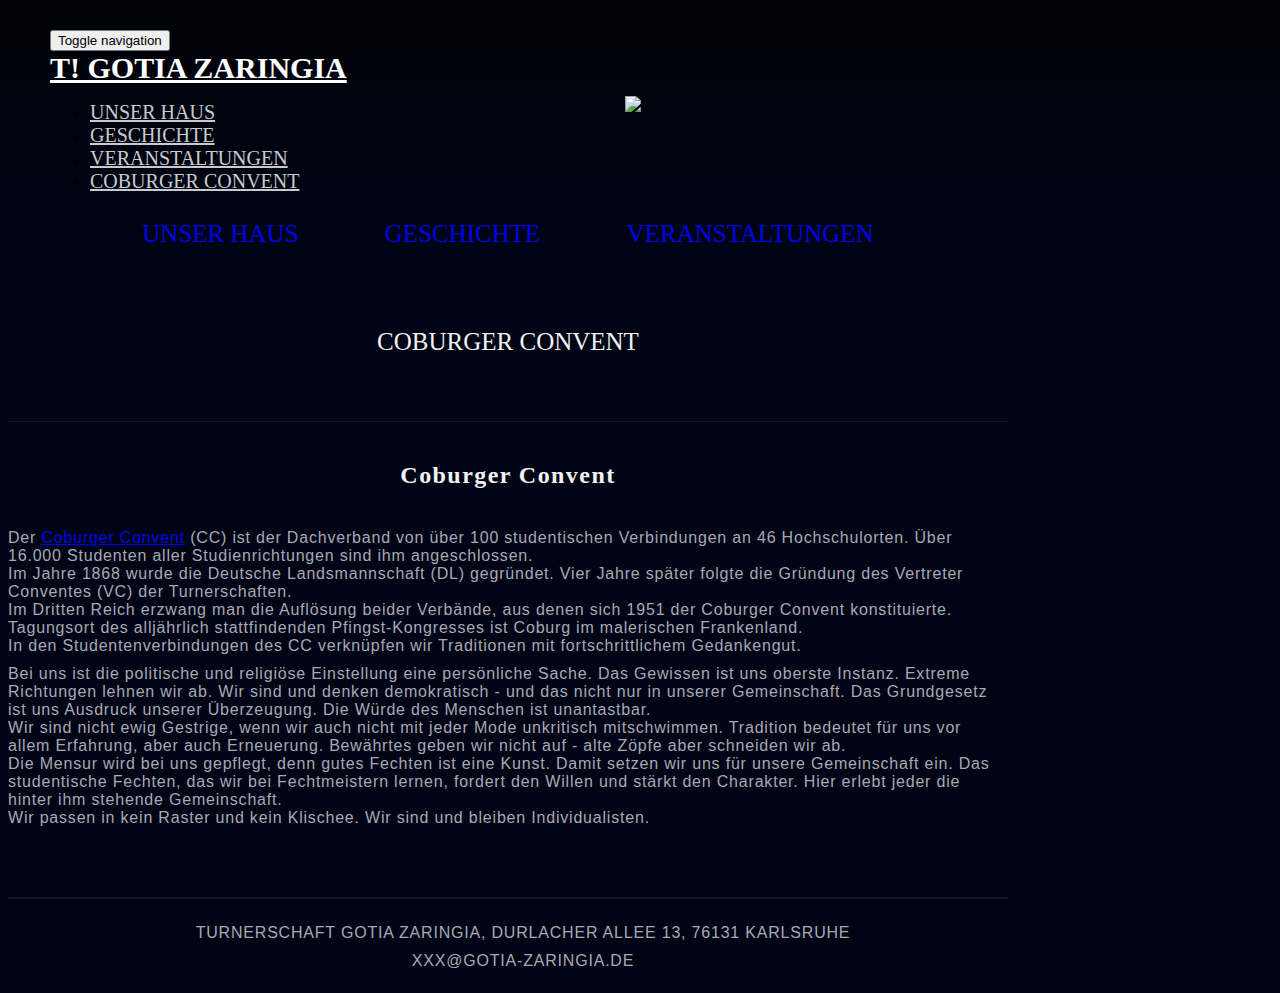
==== coburg.html @ 9d62f897 "first push after hibernation" ====
<!DOCTYPE html>
<html lang="de">
	<head>
		<meta charset="utf-8">
		<meta name="viewport" content="width=device-width, initial-scale=1">

		<title>Turnerschaft Gotia Zaringia</title>
		<link rel="icon" href="media/img/Zirkel.png">
		
		<!-- jQuery -->
		<script src="js/jquery/jquery-3.2.1.min.js"></script>
		<script src="https://ajax.googleapis.com/ajax/libs/jquery/1.11.1/jquery.min.js"></script>
		
		<!-- Bootstrap -->
		<link rel="stylesheet" href="css/bootstrap.min.css">
		<script src="js/bootstrap.min.js"></script>
		
		<!-- basic stylesheet -->
		<link rel="stylesheet" href="royalslider/royalslider.css">

		<!-- skin stylesheet (change it if you use another) -->
		<link rel="stylesheet" href="royalslider/skins/default/rs-default.css">

		<!-- custom css -->
		<link rel="stylesheet" href="css/basic.css">

		<!-- Main slider JS script file -->
		<!-- Create it with slider online build tool for better performance. -->
		<script src="royalslider/jquery.royalslider.min.js"></script>
		
		<!-- Photoswipe Core CSS file -->
		<link rel="stylesheet" href="css/photoswipe.css"> 

		<!-- Skin CSS file (styling of UI - buttons, caption, etc.)
			 In the folder of skin CSS file there are also:
			 - .png and .svg icons sprite, 
			 - preloader.gif (for browsers that do not support CSS animations) -->
		<link rel="stylesheet" href="css/default-skin/default-skin.css"> 

		<!-- Core JS file -->
		<script src="js/photoswipe.min.js"></script> 

		<!-- UI JS file -->
		<script src="js/photoswipe-ui-default.min.js"></script> 

	</head>
	
	<!--  -->
	<body>
		<!-- Header für die Navigationsleiste -->
		<header>
			<nav class="navbar navbar-default" role="navigation" data-fade-effect="true" data-move-offset="10" data-move-effect="bottom" data-speed="100">
				<div class="container-fluid">
					<!-- Brand and toggle get grouped for better mobile display -->
					<div class="navbar-header">
						<button type="button" class="navbar-toggle" data-toggle="collapse" data-target="#bs-example-navbar-collapse-1">
							<span class="sr-only">Toggle navigation</span>
							<span class="icon-bar"></span>
							<span class="icon-bar"></span>
							<span class="icon-bar"></span>
						</button>
						<div><a class="navbar-brand" href="index.html">T! GOTIA ZARINGIA</a></div>
					</div>

					<!-- Collect the nav links, forms, and other content for toggling -->
					<div class="collapse navbar-collapse" id="bs-example-navbar-collapse-1">

						<!-- center of navbar -->
						<a href="index.html">
						<img class="nav-wappen" src="media/img/Wappen.png">
						</a>
						<!-- right side of navbar -->
						<ul class="nav nav-justified pull-right">
							<li><a href="haus.html">UNSER HAUS</a></li>
							<li><a href="geschichte.html">GESCHICHTE</a></li>
							<li><a href="kalender.html">VERANSTALTUNGEN</a></li>
							<li><a href="coburg.html">COBURGER CONVENT</a></li>
						</ul>
					</div><!-- /.navbar-collapse -->
				</div><!-- /.container-fluid -->
			</nav> <!-- navbar -->
		</header>
		<!-- BEGIN INHALT -->
		<!-- Details -->
		<div class="container schedule" style="margin-top: 180px;">
			
			<div class="container schedule">
				<div class="row cover-nav">
					<ul>
						<li><a href="haus.html">UNSER HAUS</a></li>
						<li><a href="geschichte.html">GESCHICHTE</a></li>
						<li><a href="kalender.html">VERANSTALTUNGEN</a></li>
						<li><a style="color: #f2f2f2" href="coburg.html">COBURGER CONVENT</a></li>
					</ul>
				</div>
			</div>

			<div id="about" class="container about">
				<div class="row">
					<h2 class="featurette-heading">Coburger Convent</h2>
				</div>
				<div class="row featurette">
					<div class="col-md-12">
						<div class="row">
							<div class="col-md-8">
								<p class="lead"> Der <a href="http://www.coburger-convent.de">Coburger Convent</a> (CC) ist der Dachverband von über 100 studentischen Verbindungen an 46 Hochschulorten. Über 16.000 Studenten aller Studienrichtungen sind ihm angeschlossen.<br>

									Im Jahre 1868 wurde die Deutsche Landsmannschaft (DL) gegründet. Vier Jahre später folgte die Gründung des Vertreter Conventes (VC) der Turnerschaften.<br>

									Im Dritten Reich erzwang man die Auflösung beider Verbände, aus denen sich 1951 der Coburger Convent konstituierte. Tagungsort des alljährlich stattfindenden Pfingst-Kongresses ist Coburg im malerischen Frankenland.<br>

									In den Studentenverbindungen des CC verknüpfen wir Traditionen mit fortschrittlichem Gedankengut. <br>
								</p>
							</div>
							<div class="col-md-4">
								<img src="media/img/veste.jpg" style="max-width: 300px; display: block; margin: 0 auto;"alt=""/>
							</div>
						</div>
					
							<p class="lead">
								Bei uns ist die politische und religiöse Einstellung eine persönliche Sache. Das Gewissen ist uns oberste Instanz. Extreme Richtungen lehnen wir ab. Wir sind und denken demokratisch - und das nicht nur in unserer Gemeinschaft. Das Grundgesetz ist uns Ausdruck unserer Überzeugung. Die Würde des Menschen ist unantastbar.<br>

								Wir sind nicht ewig Gestrige, wenn wir auch nicht mit jeder Mode unkritisch mitschwimmen. Tradition bedeutet für uns vor allem Erfahrung, aber auch Erneuerung. Bewährtes geben wir nicht auf - alte Zöpfe aber schneiden wir ab.<br>

								Die Mensur wird bei uns gepflegt, denn gutes Fechten ist eine Kunst. Damit setzen wir uns für unsere Gemeinschaft ein. Das studentische Fechten, das wir bei Fechtmeistern lernen, fordert den Willen und stärkt den Charakter. Hier erlebt jeder die hinter ihm stehende Gemeinschaft.<br>

								Wir passen in kein Raster und kein Klischee. Wir sind und bleiben Individualisten.<br>
							</p>
					
					</div>

				</div>
				<img src="media/img/Pfingstkongress-2014.jpg" style="max-width: 950px; display: block; margin-left: auto; margin-right: auto; margin-top: 20px; auto;"alt=""/>
			</div><!-- end about container -->

		</div>
		<footer>		
			<div class="container">
				<div class="row">
					<div class="col-md-6 col-md-offset-3">
						<p class="lead">
							Turnerschaft Gotia Zaringia, Durlacher Allee 13, 76131 Karlsruhe
						</p>
						<p class="lead">
							xxx@Gotia-Zaringia.de
						</p>
					</div>
				</div>
			</div>
		</footer>
		<!-- Root element of PhotoSwipe. Must have class pswp. -->
		<div class="pswp" tabindex="-1" role="dialog" aria-hidden="true">

			<!-- Background of PhotoSwipe. 
				 It's a separate element as animating opacity is faster than rgba(). -->
			<div class="pswp__bg"></div>

			<!-- Slides wrapper with overflow:hidden. -->
			<div class="pswp__scroll-wrap">

				<!-- Container that holds slides. 
					PhotoSwipe keeps only 3 of them in the DOM to save memory.
					Don't modify these 3 pswp__item elements, data is added later on. -->
				<div class="pswp__container">
					<div class="pswp__item"></div>
					<div class="pswp__item"></div>
					<div class="pswp__item"></div>
				</div>

				<!-- Default (PhotoSwipeUI_Default) interface on top of sliding area. Can be changed. -->
				<div class="pswp__ui pswp__ui--hidden">

					<div class="pswp__top-bar">

						<!--  Controls are self-explanatory. Order can be changed. -->

						<div class="pswp__counter"></div>

						<button class="pswp__button pswp__button--close" title="Close (Esc)"></button>

						<button class="pswp__button pswp__button--share" title="Share"></button>

						<button class="pswp__button pswp__button--fs" title="Toggle fullscreen"></button>

						<button class="pswp__button pswp__button--zoom" title="Zoom in/out"></button>

						<!-- Preloader demo http://codepen.io/dimsemenov/pen/yyBWoR -->
						<!-- element will get class pswp__preloader--active when preloader is running -->
						<div class="pswp__preloader">
							<div class="pswp__preloader__icn">
							  <div class="pswp__preloader__cut">
								<div class="pswp__preloader__donut"></div>
							  </div>
							</div>
						</div>
					</div>

					<div class="pswp__share-modal pswp__share-modal--hidden pswp__single-tap">
						<div class="pswp__share-tooltip"></div> 
					</div>

					<button class="pswp__button pswp__button--arrow--left" title="Previous (arrow left)">
					</button>

					<button class="pswp__button pswp__button--arrow--right" title="Next (arrow right)">
					</button>

					<div class="pswp__caption">
						<div class="pswp__caption__center"></div>
					</div>

				</div>

			</div>

		</div>

	</body>
</html>
---- css/basic.css ----
@font-face {
  font-family: Neusa;
  src: url(fonts/Neusa-Light.otf);
  font-weight: 200;
}

@font-face {
  font-family: Neusa;
  src: url(fonts/Neusa-Regular.otf);
  font-weight: 400;
}

@font-face {
  font-family: Neusa;
  src: url(fonts/Neusa-Medium.otf);
  font-weight: 500;
}

@font-face {
  font-family: Neusa;
  src: url(fonts/Neusa-SemiBold.otf);
  font-weight: 600;
}

@font-face {
  font-family: Neusa;
  src: url(fonts/Neusa-Bold.otf);
  font-weight: 700;
}

@font-face {
  font-family: HelveticaLT;
  src: url(fonts/HelveticaNeueLTStd-Th.otf);
  font-weight: 200;
}

#map {
	text-align: center;
	height: 400px;
	width: 100%;
}

body {
  font-size: 16px;
  background-color: #000414;

}

.cover {
  text-align: center;
  color: #FFFFFF;
  position: absolute;
  top:50%;
  margin-right: -50%;
  transform: translateY(-50%) !important;
  -webkit-transform: translateY(-50%) !important;
  -moz-transform: translateY(-50%) !important;
}

h1 {
  font-family: Neusa;
  font-weight: 600;
  font-size: 55px;
  letter-spacing: .025em;
  padding-bottom: 5px;
  margin-top: 5px;
  text-shadow: 0px 0px 50px #000;
}

.cover-nav ul {
  font-family: Neusa;
  font-weight: 500;
  font-size: 25px;
  list-style-type: none;
  text-align: center;
  margin-left: 0;
  padding: 0;
}

.cover-nav li {
  padding: 40px 40px;
  display: inline-block;
}

.cover-nav li a {
  text-decoration: none;
}

.cover-nav li a:hover {
  border-bottom: solid 1px #FFFFFF;
}

nav {
  background: -moz-linear-gradient(top, rgba(0,0,0,0.65) 0%, rgba(0,0,0,0) 100%); /* FF3.6+ */
  background: -webkit-gradient(linear, left top, left bottom, color-stop(0%,rgba(0,0,0,0.65)), color-stop(100%,rgba(0,0,0,0))); /* Chrome,Safari4+ */
  background: -webkit-linear-gradient(top, rgba(0,0,0,0.65) 0%,rgba(0,0,0,0) 100%); /* Chrome10+,Safari5.1+ */
  background: -o-linear-gradient(top, rgba(0,0,0,0.65) 0%,rgba(0,0,0,0) 100%); /* Opera 11.10+ */
  background: -ms-linear-gradient(top, rgba(0,0,0,0.65) 0%,rgba(0,0,0,0) 100%); /* IE10+ */
  background: linear-gradient(to bottom, rgba(0,0,0,0.65) 0%,rgba(0,0,0,0) 100%); /* W3C */
  filter: progid:DXImageTransform.Microsoft.gradient( startColorstr='#a6000000', endColorstr='#00000000',GradientType=0 ); /* IE6-9 */
}

.navbar-default {
  background-color: transparent;
}

.navbar {
  position: absolute;
  top: 0;
  left: 0;
  min-width: 100%;
  min-height: 150px;
  padding: 30px 50px;
  border: none;
  z-index: 25;
}

.nav > li > a {
  font-family: Neusa;
  font-weight: 500;
  font-size: 20px;
  padding-top: 12px;
  padding-bottom: 12px;
}

ul.pull-left {
  width: 20%;
}

ul.pull-right {
  width: 30%;
}

.nav-justified>.active>a,
.nav-justified>.active>a:hover,
.nav-justified>.active>a:focus {
  color: #FFFFFF;
  background-color: transparent;
}

.nav > li > a:hover {
  background-color: transparent;
}

.nav-justified>li>a {
  color: #C8CBCC;
  white-space: nowrap;
}

.nav-justified>li>a:hover,
.nav-justified>li>a:focus {
  color: #FFFFFF;
}

.nav-wappen {
  width: 130px;
  position: absolute;
  left: 50%;
  margin-right: -50%;
  transform: translateX(-50%);
  -webkit-transform: translateX(-50%);
  -moz-transform: translateX(-50%);
  margin-top: -5px;
}

@media (max-width: 1200px) {
  .nav-wappen {
    display: none;
  }

  .nav-justified li {
    display: block;
  }
}

.navbar-default .navbar-brand {
  font-family: Neusa;
  font-weight: 600;
  font-size: 30px;
  color: #FFFFFF;
}


.work {
  text-align: center;
  color: #FFFFFF;
  position: absolute;
  top:85%;
  left: 50%;
  margin-right: -50%;
  transform: translateY(-85%) !important;
  -webkit-transform: translateY(-85%) !important;
  -moz-transform: translateY(-85%) !important;
}

.work p {
  font-size: 16px;
  padding-top: 0px;
}

.cover h2 {
  font-family: Neusa;
  font-weight: 200;
  font-size: 20px;
  margin-bottom: 5px;
  margin-top: 0;
}

p {
  font-family: HelveticaLT, sans-serif;
  font-weight: 200;
  font-size: 20px;
  padding-top: 50px;
  letter-spacing: 0.025em;
  text-shadow: 0px 0px 20px #000;
}


#coverSlide {
  width: 100%;
  z-index: 5;
  overflow:hidden;
  height: 800px;
  height: 100vh;
  border-bottom: 1px solid #FFFFFF;
}

#coverSlide .rsContent {

  height: 100vh;
  width: 100%;

}

#rushSlide {
  width: 100%;
  z-index: 5;
  overflow:hidden;
  height: 800px;
  height: 100vh;
  border-bottom: 1px solid #FFFFFF;
}

#rushSlide .rsContent {

  height: 100vh;
  width: 100%;

}

.container {
  width: 100%;
}

#coverSlide .rsOverflow {
  width: 100% !important;
}

#rushSlide .rsOverflow {
  width: 100% !important;
}

.rushImg {
  position: absolute;
  min-width: 100%;
  min-height: 100%;
  top: 50%;
  left: 50%;
  -webkit-transform: translate(-50%, -50%);
  z-index: 4;
}
.coloredBlock {
  padding: 12px;
  background: rgba(255,0,0,0.6);
  color: #FFF;
   width: 200px;
   left: 20%;
   top: 5%;
}
.infoBlock {
  display: block;
  width: 100%;
  margin-left: auto;
  margin-right: auto;
  padding-bottom: 0;
  overflow: hidden;
  padding: 20px;
}
.infoBlockLeftBlack {
  left: auto;
  right: auto;
}
.infoBlock h4 {
  font-size: 20px;
  line-height: 1.2;
  margin: 0;
  padding-bottom: 3px;
}

.infoBlock a {
  color: #FFF;
  text-decoration: underline;
}
.photosBy {
  position: absolute;
  line-height: 24px;
  font-size: 12px;
  background: #FFF;
  color: #000;
  padding: 0px 10px;
  position: absolute;
  left: 12px;
  bottom: 12px;
  top: auto;
  border-radius: 2px;
  z-index: 25; 
} 
.photosBy a {
  color: #000;
}

table {
  color: #a7aab5;
  font-family: HelveticaLT;
  font-weight: 200;
}


.table img {
  width: 100px;
  height:100px;
}

/*.table td {
  vertical-align: middle;
}*/

.upperCase {
  text-transform: uppercase;
}

.table > thead > tr:first-child > td {
    
}

.table > thead > tr > th,
.table > tbody > tr > th,
.table > tfoot > tr > th,
.table > thead > tr > td,
.table > tbody > tr > td,
.table > tfoot > tr > td {
  padding: 12px;
  line-height: 1.42857143;
  vertical-align: middle;
  border-top: 1px solid #10162d;
}
.table > thead > tr > th {
  vertical-align: bottom;
  border-bottom: 2px solid #10162d;
}

.table-hover > tbody > tr:hover > td,
.table-hover > tbody > tr:hover > th {
  background-color: #10162d;
}

.marketing {
  background-color: #000414;
}

.schedule h2 {
  font-family: Neusa;
  font-weight: 600;
  color: #f2f2f2;
  text-align: center;
  margin-top: 40px;
  margin-bottom: 30px;
  letter-spacing: 0.06em;
}

p.lead {
  font-size: 100%;
  text-shadow: none !important;
  color: #a7aab5;
  padding: 0;
  padding-top: 10px;
  margin: 0;
  letter-spacing: 0.05em;
}

p.centered {
  text-align: center;
}

p.justified{
  text-align: justify;
}	

.schedule, #about, #nme {
  border-bottom: solid 1px #10162d;
}

video {
    position: absolute;
    min-width: 100%;
    min-height: 100%;
    top: 50%;
    left: 50%;
    transform: translate(-50%, -50%);        
    -webkit-transform: translate(-50%, -50%); 
    -webkit-transform-style: preserve-3d;
    z-index: 4;
}

.bg img {
  visibility: hidden;
}

#about, #nme {
  padding-bottom: 50px;
}

#rushschedule, #summerhousing {
  padding-top: 20px;
  padding-bottom: 20px;
}


span.bold {
  font-family: Helvetica;
  font-weight: 600;
}

footer {
  padding: 15px;
  text-align: center;
  background: #000414;
  color: #10162d;
  text-transform: uppercase;
}

@media (max-width: 768px) {
  .table > thead > tr > th,
.table > tbody > tr > th,
.table > tfoot > tr > th,
.table > thead > tr > td,
.table > tbody > tr > td,
.table > tfoot > tr > td {
  padding: 6px;
}
  .navbar {
    padding: 20px 20px !important;
  }


  #coverSlide {
    height: 1136px;
  }

  #rushSlide {
    height: 1136px;
  }
}

@media (max-width: 1024px) {
  video {
    display: none;
  }

  .bg img {
    visibility: visible;
  }
}


@media (max-width: 480px) {
  table {
    font-size: 12px;
  }


  #coverSlide {
    height: 520px;
  }

  #rushSlide {
    height: 520px;
  }

  h1 {
    font-size: 18px;
  }

  .work p {
    font-size: 14px;
  }

  .cover h2 {
    font-size: 18px;
  }

  p {
    font-size: 10px;
  }

  .cover-nav li {
  padding: 40px 10px;
  display: inline-block;
  }

  .cover {
    top: 275px;
margin: auto;
}

.work {
  top: 450px;
margin: auto;
}
}




/*Bios
.FixedHeightContainer
{
  /*float:left;*/
  align: center;
  height: 630px;
  width:100%; 
  padding:10px; 
  background:#333;
}

.Unit-Profile{
  padding: 50px 0;
}

.Content
{
  height:570px;
  overflow:auto;
  background:black; /*#252525;*/
  
}

/*.row .Empty {
  height:50px 
}*/

.Written-Bio{
  color: #B7B6B6;
  font-size: medium;
  background-color: #272727;
  padding: 15px;
 /* height: 150px;*/
  /*overflow:auto;*/
}

h3 .Name .NOmargin{
  padding: 0px; 
  margin-top: 0px;
  margin-bottom: 0px;
}
h3 span { 
   position: absolute; 
   top: 55%; 
   left: 0; 
   width: 100%; 
   color: white; 
   font: bold 24px/45px Helvetica, Sans-Serif; 
   letter-spacing: -1px;  
   background: rgb(0, 0, 0); /* fallback color */
   background: rgba(0, 0, 0, 0.7);
   padding: 0px 0px 0px 15px; 
  margin: 0px;
}

.nopadding{
  margin: 0 !important;
  padding: 0 !important;
}


.bio_overlay {
background-color: rgba(0, 0, 0, 0.5);
color: #333;
position: absolute;
width: 100%;
z-index: 400;

top: 0px;
display:none; }

#bio_info_overlay {
background-color: rgba(0, 0, 0, 0.7);
color: #D0CECE;
position: absolute;
width: 100%;


z-index: 500;
bottom: 0;
right: 0px;
float: right;
text-align: left;
padding-left: 2ex;
padding-right: 2ex;

}

#name_overlay {
  background-color: rgba(0, 0, 0, 0.5);
  color: white;
  position: absolute;
  top: 13%;
  left: 0;
  text-align: left;
  font-size: 3ex;
  font-family: Helveltica;
  padding-right: 3ex;
  padding-left: 8ex;
}



.close {
  position: absolute;
  z-index: 1000;
  font-size: 8ex;
  right: 0px;
  top:0px;
  padding: 1ex;
 
  background-color: white;  
}

.pannel{
  opacity: .88;
}

.pannel:hover{
  opacity: 1;
}

#class_select {
  /*padding: 10px;*/
  margin-bottom: 10px;
  width: 100%;
}

.btn{
  width: 33%;
  background-color: #333333;
  color: #B7B4B4;
}

.slideImg {
  width: 100%;
  height: 100%;
  max-width: none;
}

.pageContent {
  padding-top: 150px;
}

.pageContent h2 {
  color: #f2f2f2;
}

.pageContent h3 {
  color: #f2f2f2;
}

.textCenter {
  text-align: center;
}

.application {
  
  text-align: center;
}

img.center {
    display: block;
    margin: 0 auto;
}

.gallery {
   display: block;
   margin: 0 auto;
   margin-top:20px; /*to have the space above the image*/
   margin-bottom:20px; /*to have the space under the image*/
}

.container {
    max-width: 1000px;
    height: auto;
}

/* resize images */
.gallery .container img {
    max-width: 80%;
    height: auto;
    max-width: 100%;
}

.tab-content>.active {
 display:block;
 color: #a7aab5;
}

.nav-tabs {
text-align:center;
}

.profilbild {
	display: block;
	max-width: 70%;
	margin-top: 20px;
	margin-left: auto;
    margin-right: auto;
}
/* Anzeige der Baupläne*/
.og {
	display: block;
	height: 600px;
	width: 350px;
	margin-left: auto;
    margin-right: auto;
}
#og1 {
	height: 600px;
	width: 350px;
	background: url('/media/img/OG1.png') top left no-repeat;
}
#og2 {
	height: 600px;
	width: 350px;
	background: url('/media/img/OG2.png') top left no-repeat;
}
#og3 {
	height: 600px;
	width: 350px;
	background: url('/media/img/OG3.png') top left no-repeat;
}
---- css/photoswipe.css ----
/*! PhotoSwipe main CSS by Dmitry Semenov | photoswipe.com | MIT license */
/*
	Styles for basic PhotoSwipe functionality (sliding area, open/close transitions)
*/
/* pswp = photoswipe */
.pswp {
  display: none;
  position: absolute;
  width: 100%;
  height: 100%;
  left: 0;
  top: 0;
  overflow: hidden;
  -ms-touch-action: none;
  touch-action: none;
  z-index: 1500;
  -webkit-text-size-adjust: 100%;
  /* create separate layer, to avoid paint on window.onscroll in webkit/blink */
  -webkit-backface-visibility: hidden;
  outline: none; }
  .pswp * {
    -webkit-box-sizing: border-box;
            box-sizing: border-box; }
  .pswp img {
    max-width: none; }

/* style is added when JS option showHideOpacity is set to true */
.pswp--animate_opacity {
  /* 0.001, because opacity:0 doesn't trigger Paint action, which causes lag at start of transition */
  opacity: 0.001;
  will-change: opacity;
  /* for open/close transition */
  -webkit-transition: opacity 333ms cubic-bezier(0.4, 0, 0.22, 1);
          transition: opacity 333ms cubic-bezier(0.4, 0, 0.22, 1); }

.pswp--open {
  display: block; }

.pswp--zoom-allowed .pswp__img {
  /* autoprefixer: off */
  cursor: -webkit-zoom-in;
  cursor: -moz-zoom-in;
  cursor: zoom-in; }

.pswp--zoomed-in .pswp__img {
  /* autoprefixer: off */
  cursor: -webkit-grab;
  cursor: -moz-grab;
  cursor: grab; }

.pswp--dragging .pswp__img {
  /* autoprefixer: off */
  cursor: -webkit-grabbing;
  cursor: -moz-grabbing;
  cursor: grabbing; }

/*
	Background is added as a separate element.
	As animating opacity is much faster than animating rgba() background-color.
*/
.pswp__bg {
  position: absolute;
  left: 0;
  top: 0;
  width: 100%;
  height: 100%;
  background: #000;
  opacity: 0;
  -webkit-transform: translateZ(0);
          transform: translateZ(0);
  -webkit-backface-visibility: hidden;
  will-change: opacity; }

.pswp__scroll-wrap {
  position: absolute;
  left: 0;
  top: 0;
  width: 100%;
  height: 100%;
  overflow: hidden; }

.pswp__container,
.pswp__zoom-wrap {
  -ms-touch-action: none;
  touch-action: none;
  position: absolute;
  left: 0;
  right: 0;
  top: 0;
  bottom: 0; }

/* Prevent selection and tap highlights */
.pswp__container,
.pswp__img {
  -webkit-user-select: none;
  -moz-user-select: none;
  -ms-user-select: none;
      user-select: none;
  -webkit-tap-highlight-color: transparent;
  -webkit-touch-callout: none; }

.pswp__zoom-wrap {
  position: absolute;
  width: 100%;
  -webkit-transform-origin: left top;
  -ms-transform-origin: left top;
  transform-origin: left top;
  /* for open/close transition */
  -webkit-transition: -webkit-transform 333ms cubic-bezier(0.4, 0, 0.22, 1);
          transition: transform 333ms cubic-bezier(0.4, 0, 0.22, 1); }

.pswp__bg {
  will-change: opacity;
  /* for open/close transition */
  -webkit-transition: opacity 333ms cubic-bezier(0.4, 0, 0.22, 1);
          transition: opacity 333ms cubic-bezier(0.4, 0, 0.22, 1); }

.pswp--animated-in .pswp__bg,
.pswp--animated-in .pswp__zoom-wrap {
  -webkit-transition: none;
  transition: none; }

.pswp__container,
.pswp__zoom-wrap {
  -webkit-backface-visibility: hidden; }

.pswp__item {
  position: absolute;
  left: 0;
  right: 0;
  top: 0;
  bottom: 0;
  overflow: hidden; }

.pswp__img {
  position: absolute;
  width: auto;
  height: auto;
  top: 0;
  left: 0; }

/*
	stretched thumbnail or div placeholder element (see below)
	style is added to avoid flickering in webkit/blink when layers overlap
*/
.pswp__img--placeholder {
  -webkit-backface-visibility: hidden; }

/*
	div element that matches size of large image
	large image loads on top of it
*/
.pswp__img--placeholder--blank {
  background: #222; }

.pswp--ie .pswp__img {
  width: 100% !important;
  height: auto !important;
  left: 0;
  top: 0; }

/*
	Error message appears when image is not loaded
	(JS option errorMsg controls markup)
*/
.pswp__error-msg {
  position: absolute;
  left: 0;
  top: 50%;
  width: 100%;
  text-align: center;
  font-size: 14px;
  line-height: 16px;
  margin-top: -8px;
  color: #CCC; }

.pswp__error-msg a {
  color: #CCC;
  text-decoration: underline; }
---- css/default-skin/default-skin.css ----
/*! PhotoSwipe Default UI CSS by Dmitry Semenov | photoswipe.com | MIT license */
/*

	Contents:

	1. Buttons
	2. Share modal and links
	3. Index indicator ("1 of X" counter)
	4. Caption
	5. Loading indicator
	6. Additional styles (root element, top bar, idle state, hidden state, etc.)

*/
/*
	
	1. Buttons

 */
/* <button> css reset */
.pswp__button {
  width: 44px;
  height: 44px;
  position: relative;
  background: none;
  cursor: pointer;
  overflow: visible;
  -webkit-appearance: none;
  display: block;
  border: 0;
  padding: 0;
  margin: 0;
  float: right;
  opacity: 0.75;
  -webkit-transition: opacity 0.2s;
          transition: opacity 0.2s;
  -webkit-box-shadow: none;
          box-shadow: none; }
  .pswp__button:focus, .pswp__button:hover {
    opacity: 1; }
  .pswp__button:active {
    outline: none;
    opacity: 0.9; }
  .pswp__button::-moz-focus-inner {
    padding: 0;
    border: 0; }

/* pswp__ui--over-close class it added when mouse is over element that should close gallery */
.pswp__ui--over-close .pswp__button--close {
  opacity: 1; }

.pswp__button,
.pswp__button--arrow--left:before,
.pswp__button--arrow--right:before {
  background: url(default-skin.png) 0 0 no-repeat;
  background-size: 264px 88px;
  width: 44px;
  height: 44px; }

@media (-webkit-min-device-pixel-ratio: 1.1), (-webkit-min-device-pixel-ratio: 1.09375), (min-resolution: 105dpi), (min-resolution: 1.1dppx) {
  /* Serve SVG sprite if browser supports SVG and resolution is more than 105dpi */
  .pswp--svg .pswp__button,
  .pswp--svg .pswp__button--arrow--left:before,
  .pswp--svg .pswp__button--arrow--right:before {
    background-image: url(default-skin.svg); }
  .pswp--svg .pswp__button--arrow--left,
  .pswp--svg .pswp__button--arrow--right {
    background: none; } }

.pswp__button--close {
  background-position: 0 -44px; }

.pswp__button--share {
  background-position: -44px -44px; }

.pswp__button--fs {
  display: none; }

.pswp--supports-fs .pswp__button--fs {
  display: block; }

.pswp--fs .pswp__button--fs {
  background-position: -44px 0; }

.pswp__button--zoom {
  display: none;
  background-position: -88px 0; }

.pswp--zoom-allowed .pswp__button--zoom {
  display: block; }

.pswp--zoomed-in .pswp__button--zoom {
  background-position: -132px 0; }

/* no arrows on touch screens */
.pswp--touch .pswp__button--arrow--left,
.pswp--touch .pswp__button--arrow--right {
  visibility: hidden; }

/*
	Arrow buttons hit area
	(icon is added to :before pseudo-element)
*/
.pswp__button--arrow--left,
.pswp__button--arrow--right {
  background: none;
  top: 50%;
  margin-top: -50px;
  width: 70px;
  height: 100px;
  position: absolute; }

.pswp__button--arrow--left {
  left: 0; }

.pswp__button--arrow--right {
  right: 0; }

.pswp__button--arrow--left:before,
.pswp__button--arrow--right:before {
  content: '';
  top: 35px;
  background-color: rgba(0, 0, 0, 0.3);
  height: 30px;
  width: 32px;
  position: absolute; }

.pswp__button--arrow--left:before {
  left: 6px;
  background-position: -138px -44px; }

.pswp__button--arrow--right:before {
  right: 6px;
  background-position: -94px -44px; }

/*

	2. Share modal/popup and links

 */
.pswp__counter,
.pswp__share-modal {
  -webkit-user-select: none;
  -moz-user-select: none;
  -ms-user-select: none;
      user-select: none; }

.pswp__share-modal {
  display: block;
  background: rgba(0, 0, 0, 0.5);
  width: 100%;
  height: 100%;
  top: 0;
  left: 0;
  padding: 10px;
  position: absolute;
  z-index: 1600;
  opacity: 0;
  -webkit-transition: opacity 0.25s ease-out;
          transition: opacity 0.25s ease-out;
  -webkit-backface-visibility: hidden;
  will-change: opacity; }

.pswp__share-modal--hidden {
  display: none; }

.pswp__share-tooltip {
  z-index: 1620;
  position: absolute;
  background: #FFF;
  top: 56px;
  border-radius: 2px;
  display: block;
  width: auto;
  right: 44px;
  -webkit-box-shadow: 0 2px 5px rgba(0, 0, 0, 0.25);
          box-shadow: 0 2px 5px rgba(0, 0, 0, 0.25);
  -webkit-transform: translateY(6px);
      -ms-transform: translateY(6px);
          transform: translateY(6px);
  -webkit-transition: -webkit-transform 0.25s;
          transition: transform 0.25s;
  -webkit-backface-visibility: hidden;
  will-change: transform; }
  .pswp__share-tooltip a {
    display: block;
    padding: 8px 12px;
    color: #000;
    text-decoration: none;
    font-size: 14px;
    line-height: 18px; }
    .pswp__share-tooltip a:hover {
      text-decoration: none;
      color: #000; }
    .pswp__share-tooltip a:first-child {
      /* round corners on the first/last list item */
      border-radius: 2px 2px 0 0; }
    .pswp__share-tooltip a:last-child {
      border-radius: 0 0 2px 2px; }

.pswp__share-modal--fade-in {
  opacity: 1; }
  .pswp__share-modal--fade-in .pswp__share-tooltip {
    -webkit-transform: translateY(0);
        -ms-transform: translateY(0);
            transform: translateY(0); }

/* increase size of share links on touch devices */
.pswp--touch .pswp__share-tooltip a {
  padding: 16px 12px; }

a.pswp__share--facebook:before {
  content: '';
  display: block;
  width: 0;
  height: 0;
  position: absolute;
  top: -12px;
  right: 15px;
  border: 6px solid transparent;
  border-bottom-color: #FFF;
  -webkit-pointer-events: none;
  -moz-pointer-events: none;
  pointer-events: none; }

a.pswp__share--facebook:hover {
  background: #3E5C9A;
  color: #FFF; }
  a.pswp__share--facebook:hover:before {
    border-bottom-color: #3E5C9A; }

a.pswp__share--twitter:hover {
  background: #55ACEE;
  color: #FFF; }

a.pswp__share--pinterest:hover {
  background: #CCC;
  color: #CE272D; }

a.pswp__share--download:hover {
  background: #DDD; }

/*

	3. Index indicator ("1 of X" counter)

 */
.pswp__counter {
  position: absolute;
  left: 0;
  top: 0;
  height: 44px;
  font-size: 13px;
  line-height: 44px;
  color: #FFF;
  opacity: 0.75;
  padding: 0 10px; }

/*
	
	4. Caption

 */
.pswp__caption {
  position: absolute;
  left: 0;
  bottom: 0;
  width: 100%;
  min-height: 44px; }
  .pswp__caption small {
    font-size: 11px;
    color: #BBB; }

.pswp__caption__center {
  text-align: left;
  max-width: 420px;
  margin: 0 auto;
  font-size: 13px;
  padding: 10px;
  line-height: 20px;
  color: #CCC; }

.pswp__caption--empty {
  display: none; }

/* Fake caption element, used to calculate height of next/prev image */
.pswp__caption--fake {
  visibility: hidden; }

/*

	5. Loading indicator (preloader)

	You can play with it here - http://codepen.io/dimsemenov/pen/yyBWoR

 */
.pswp__preloader {
  width: 44px;
  height: 44px;
  position: absolute;
  top: 0;
  left: 50%;
  margin-left: -22px;
  opacity: 0;
  -webkit-transition: opacity 0.25s ease-out;
          transition: opacity 0.25s ease-out;
  will-change: opacity;
  direction: ltr; }

.pswp__preloader__icn {
  width: 20px;
  height: 20px;
  margin: 12px; }

.pswp__preloader--active {
  opacity: 1; }
  .pswp__preloader--active .pswp__preloader__icn {
    /* We use .gif in browsers that don't support CSS animation */
    background: url(preloader.gif) 0 0 no-repeat; }

.pswp--css_animation .pswp__preloader--active {
  opacity: 1; }
  .pswp--css_animation .pswp__preloader--active .pswp__preloader__icn {
    -webkit-animation: clockwise 500ms linear infinite;
            animation: clockwise 500ms linear infinite; }
  .pswp--css_animation .pswp__preloader--active .pswp__preloader__donut {
    -webkit-animation: donut-rotate 1000ms cubic-bezier(0.4, 0, 0.22, 1) infinite;
            animation: donut-rotate 1000ms cubic-bezier(0.4, 0, 0.22, 1) infinite; }

.pswp--css_animation .pswp__preloader__icn {
  background: none;
  opacity: 0.75;
  width: 14px;
  height: 14px;
  position: absolute;
  left: 15px;
  top: 15px;
  margin: 0; }

.pswp--css_animation .pswp__preloader__cut {
  /* 
			The idea of animating inner circle is based on Polymer ("material") loading indicator 
			 by Keanu Lee https://blog.keanulee.com/2014/10/20/the-tale-of-three-spinners.html
		*/
  position: relative;
  width: 7px;
  height: 14px;
  overflow: hidden; }

.pswp--css_animation .pswp__preloader__donut {
  -webkit-box-sizing: border-box;
          box-sizing: border-box;
  width: 14px;
  height: 14px;
  border: 2px solid #FFF;
  border-radius: 50%;
  border-left-color: transparent;
  border-bottom-color: transparent;
  position: absolute;
  top: 0;
  left: 0;
  background: none;
  margin: 0; }

@media screen and (max-width: 1024px) {
  .pswp__preloader {
    position: relative;
    left: auto;
    top: auto;
    margin: 0;
    float: right; } }

@-webkit-keyframes clockwise {
  0% {
    -webkit-transform: rotate(0deg);
            transform: rotate(0deg); }
  100% {
    -webkit-transform: rotate(360deg);
            transform: rotate(360deg); } }

@keyframes clockwise {
  0% {
    -webkit-transform: rotate(0deg);
            transform: rotate(0deg); }
  100% {
    -webkit-transform: rotate(360deg);
            transform: rotate(360deg); } }

@-webkit-keyframes donut-rotate {
  0% {
    -webkit-transform: rotate(0);
            transform: rotate(0); }
  50% {
    -webkit-transform: rotate(-140deg);
            transform: rotate(-140deg); }
  100% {
    -webkit-transform: rotate(0);
            transform: rotate(0); } }

@keyframes donut-rotate {
  0% {
    -webkit-transform: rotate(0);
            transform: rotate(0); }
  50% {
    -webkit-transform: rotate(-140deg);
            transform: rotate(-140deg); }
  100% {
    -webkit-transform: rotate(0);
            transform: rotate(0); } }

/*
	
	6. Additional styles

 */
/* root element of UI */
.pswp__ui {
  -webkit-font-smoothing: auto;
  visibility: visible;
  opacity: 1;
  z-index: 1550; }

/* top black bar with buttons and "1 of X" indicator */
.pswp__top-bar {
  position: absolute;
  left: 0;
  top: 0;
  height: 44px;
  width: 100%; }

.pswp__caption,
.pswp__top-bar,
.pswp--has_mouse .pswp__button--arrow--left,
.pswp--has_mouse .pswp__button--arrow--right {
  -webkit-backface-visibility: hidden;
  will-change: opacity;
  -webkit-transition: opacity 333ms cubic-bezier(0.4, 0, 0.22, 1);
          transition: opacity 333ms cubic-bezier(0.4, 0, 0.22, 1); }

/* pswp--has_mouse class is added only when two subsequent mousemove events occur */
.pswp--has_mouse .pswp__button--arrow--left,
.pswp--has_mouse .pswp__button--arrow--right {
  visibility: visible; }

.pswp__top-bar,
.pswp__caption {
  background-color: rgba(0, 0, 0, 0.5); }

/* pswp__ui--fit class is added when main image "fits" between top bar and bottom bar (caption) */
.pswp__ui--fit .pswp__top-bar,
.pswp__ui--fit .pswp__caption {
  background-color: rgba(0, 0, 0, 0.3); }

/* pswp__ui--idle class is added when mouse isn't moving for several seconds (JS option timeToIdle) */
.pswp__ui--idle .pswp__top-bar {
  opacity: 0; }

.pswp__ui--idle .pswp__button--arrow--left,
.pswp__ui--idle .pswp__button--arrow--right {
  opacity: 0; }

/*
	pswp__ui--hidden class is added when controls are hidden
	e.g. when user taps to toggle visibility of controls
*/
.pswp__ui--hidden .pswp__top-bar,
.pswp__ui--hidden .pswp__caption,
.pswp__ui--hidden .pswp__button--arrow--left,
.pswp__ui--hidden .pswp__button--arrow--right {
  /* Force paint & create composition layer for controls. */
  opacity: 0.001; }

/* pswp__ui--one-slide class is added when there is just one item in gallery */
.pswp__ui--one-slide .pswp__button--arrow--left,
.pswp__ui--one-slide .pswp__button--arrow--right,
.pswp__ui--one-slide .pswp__counter {
  display: none; }

.pswp__element--disabled {
  display: none !important; }

.pswp--minimal--dark .pswp__top-bar {
  background: none; }
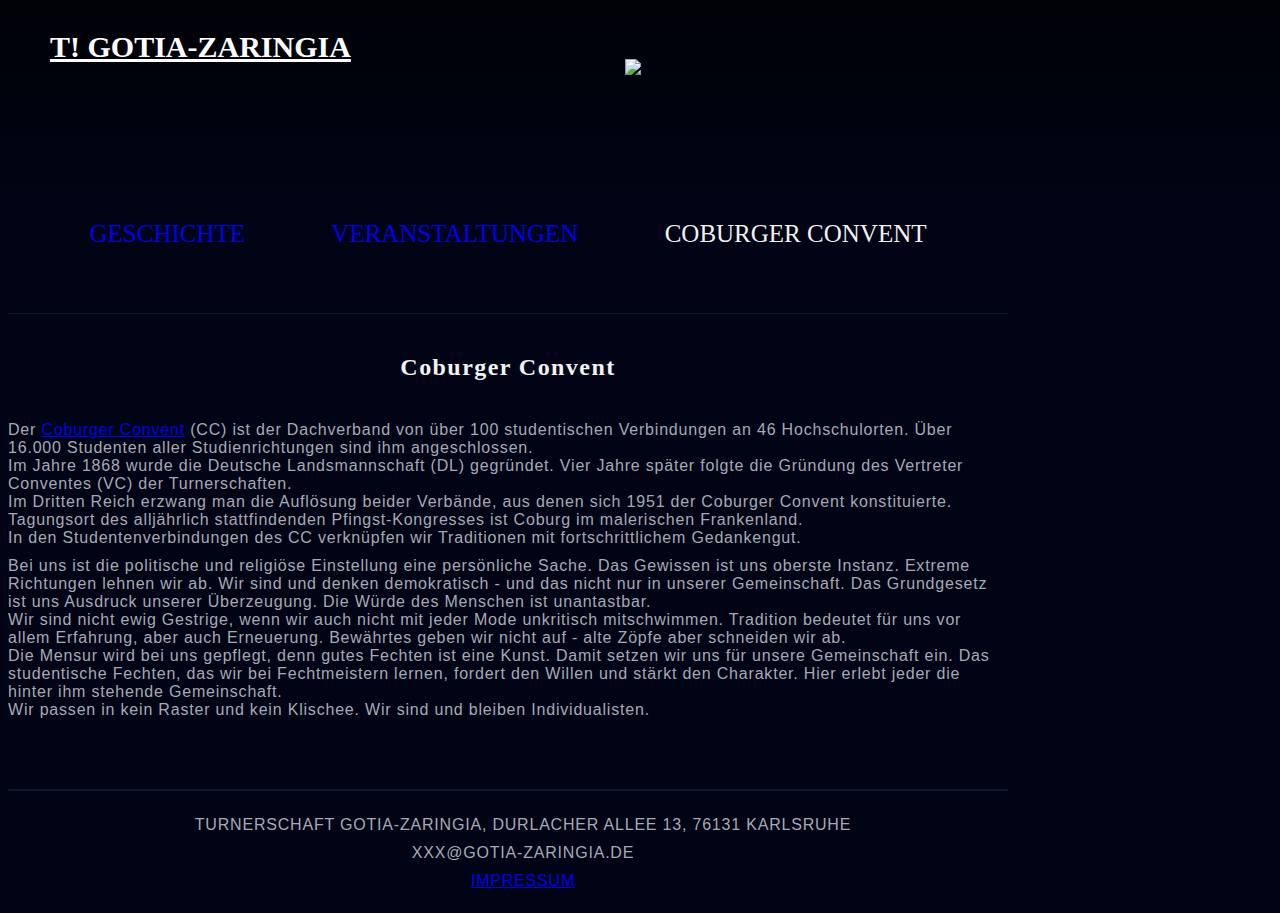
==== commit 6aaa5400: "Added impressum/GDPR" ====
--- a/coburg.html
+++ b/coburg.html
@@ -4,17 +4,17 @@
 		<meta charset="utf-8">
 		<meta name="viewport" content="width=device-width, initial-scale=1">
 
-		<title>Turnerschaft Gotia Zaringia</title>
+		<title>Turnerschaft Gotia-Zaringia</title>
 		<link rel="icon" href="media/img/Zirkel.png">
-		
+
 		<!-- jQuery -->
 		<script src="js/jquery/jquery-3.2.1.min.js"></script>
 		<script src="https://ajax.googleapis.com/ajax/libs/jquery/1.11.1/jquery.min.js"></script>
-		
+
 		<!-- Bootstrap -->
 		<link rel="stylesheet" href="css/bootstrap.min.css">
 		<script src="js/bootstrap.min.js"></script>
-		
+
 		<!-- basic stylesheet -->
 		<link rel="stylesheet" href="royalslider/royalslider.css">
 
@@ -27,24 +27,24 @@
 		<!-- Main slider JS script file -->
 		<!-- Create it with slider online build tool for better performance. -->
 		<script src="royalslider/jquery.royalslider.min.js"></script>
-		
+
 		<!-- Photoswipe Core CSS file -->
-		<link rel="stylesheet" href="css/photoswipe.css"> 
+		<link rel="stylesheet" href="css/photoswipe.css">
 
 		<!-- Skin CSS file (styling of UI - buttons, caption, etc.)
 			 In the folder of skin CSS file there are also:
-			 - .png and .svg icons sprite, 
+			 - .png and .svg icons sprite,
 			 - preloader.gif (for browsers that do not support CSS animations) -->
-		<link rel="stylesheet" href="css/default-skin/default-skin.css"> 
+		<link rel="stylesheet" href="css/default-skin/default-skin.css">
 
 		<!-- Core JS file -->
-		<script src="js/photoswipe.min.js"></script> 
+		<script src="js/photoswipe.min.js"></script>
 
 		<!-- UI JS file -->
-		<script src="js/photoswipe-ui-default.min.js"></script> 
+		<script src="js/photoswipe-ui-default.min.js"></script>
 
 	</head>
-	
+
 	<!--  -->
 	<body>
 		<!-- Header für die Navigationsleiste -->
@@ -53,13 +53,13 @@
 				<div class="container-fluid">
 					<!-- Brand and toggle get grouped for better mobile display -->
 					<div class="navbar-header">
-						<button type="button" class="navbar-toggle" data-toggle="collapse" data-target="#bs-example-navbar-collapse-1">
+						<!--<button type="button" class="navbar-toggle" data-toggle="collapse" data-target="#bs-example-navbar-collapse-1">
 							<span class="sr-only">Toggle navigation</span>
 							<span class="icon-bar"></span>
 							<span class="icon-bar"></span>
 							<span class="icon-bar"></span>
-						</button>
-						<div><a class="navbar-brand" href="index.html">T! GOTIA ZARINGIA</a></div>
+						</button>-->
+						<div><a class="navbar-brand" href="index.html">T! GOTIA-ZARINGIA</a></div>
 					</div>
 
 					<!-- Collect the nav links, forms, and other content for toggling -->
@@ -67,15 +67,14 @@
 
 						<!-- center of navbar -->
 						<a href="index.html">
-						<img class="nav-wappen" src="media/img/Wappen.png">
+							<img class="nav-wappen" src="media/img/Wappen.png">
 						</a>
 						<!-- right side of navbar -->
-						<ul class="nav nav-justified pull-right">
-							<li><a href="haus.html">UNSER HAUS</a></li>
+						<!--<ul class="nav nav-justified pull-right">
 							<li><a href="geschichte.html">GESCHICHTE</a></li>
 							<li><a href="kalender.html">VERANSTALTUNGEN</a></li>
 							<li><a href="coburg.html">COBURGER CONVENT</a></li>
-						</ul>
+						</ul>-->
 					</div><!-- /.navbar-collapse -->
 				</div><!-- /.container-fluid -->
 			</nav> <!-- navbar -->
@@ -83,11 +82,10 @@
 		<!-- BEGIN INHALT -->
 		<!-- Details -->
 		<div class="container schedule" style="margin-top: 180px;">
-			
+
 			<div class="container schedule">
 				<div class="row cover-nav">
 					<ul>
-						<li><a href="haus.html">UNSER HAUS</a></li>
 						<li><a href="geschichte.html">GESCHICHTE</a></li>
 						<li><a href="kalender.html">VERANSTALTUNGEN</a></li>
 						<li><a style="color: #f2f2f2" href="coburg.html">COBURGER CONVENT</a></li>
@@ -116,7 +114,7 @@
 								<img src="media/img/veste.jpg" style="max-width: 300px; display: block; margin: 0 auto;"alt=""/>
 							</div>
 						</div>
-					
+
 							<p class="lead">
 								Bei uns ist die politische und religiöse Einstellung eine persönliche Sache. Das Gewissen ist uns oberste Instanz. Extreme Richtungen lehnen wir ab. Wir sind und denken demokratisch - und das nicht nur in unserer Gemeinschaft. Das Grundgesetz ist uns Ausdruck unserer Überzeugung. Die Würde des Menschen ist unantastbar.<br>
 
@@ -126,7 +124,7 @@
 
 								Wir passen in kein Raster und kein Klischee. Wir sind und bleiben Individualisten.<br>
 							</p>
-					
+
 					</div>
 
 				</div>
@@ -134,15 +132,21 @@
 			</div><!-- end about container -->
 
 		</div>
-		<footer>		
+		<footer>
 			<div class="container">
 				<div class="row">
 					<div class="col-md-6 col-md-offset-3">
 						<p class="lead">
-							Turnerschaft Gotia Zaringia, Durlacher Allee 13, 76131 Karlsruhe
+							Turnerschaft Gotia-Zaringia, Durlacher Allee 13, 76131 Karlsruhe
 						</p>
 						<p class="lead">
-							xxx@Gotia-Zaringia.de
+							<style>
+								span.d0 {display: none}
+							</style>
+							<span class="d0">xxxxxx</span><span class="d0">xxxxxxxxxx</span><span class="d1">xxx</span><span class="d0">$</span><span class="d0">§</span><span class="d0">xxxxxx</span><span class="d1">@</span><span class="d0">hosteurope</span><span class="d1">gotia-zaringia</span><span class="d0">gmail</span><span class="d0">web</span><span class="d0">gmx</span><span class="d1">.de</span><span class="d0">.com</span><span class="d0">.org</span>
+						</p>
+						<p class="lead">
+							<a href="impressum.html">IMPRESSUM</a>
 						</p>
 					</div>
 				</div>
@@ -151,14 +155,14 @@
 		<!-- Root element of PhotoSwipe. Must have class pswp. -->
 		<div class="pswp" tabindex="-1" role="dialog" aria-hidden="true">
 
-			<!-- Background of PhotoSwipe. 
+			<!-- Background of PhotoSwipe.
 				 It's a separate element as animating opacity is faster than rgba(). -->
 			<div class="pswp__bg"></div>
 
 			<!-- Slides wrapper with overflow:hidden. -->
 			<div class="pswp__scroll-wrap">
 
-				<!-- Container that holds slides. 
+				<!-- Container that holds slides.
 					PhotoSwipe keeps only 3 of them in the DOM to save memory.
 					Don't modify these 3 pswp__item elements, data is added later on. -->
 				<div class="pswp__container">
@@ -196,7 +200,7 @@
 					</div>
 
 					<div class="pswp__share-modal pswp__share-modal--hidden pswp__single-tap">
-						<div class="pswp__share-tooltip"></div> 
+						<div class="pswp__share-tooltip"></div>
 					</div>
 
 					<button class="pswp__button pswp__button--arrow--left" title="Previous (arrow left)">
@@ -216,4 +220,4 @@
 		</div>
 
 	</body>
-</html>+</html>
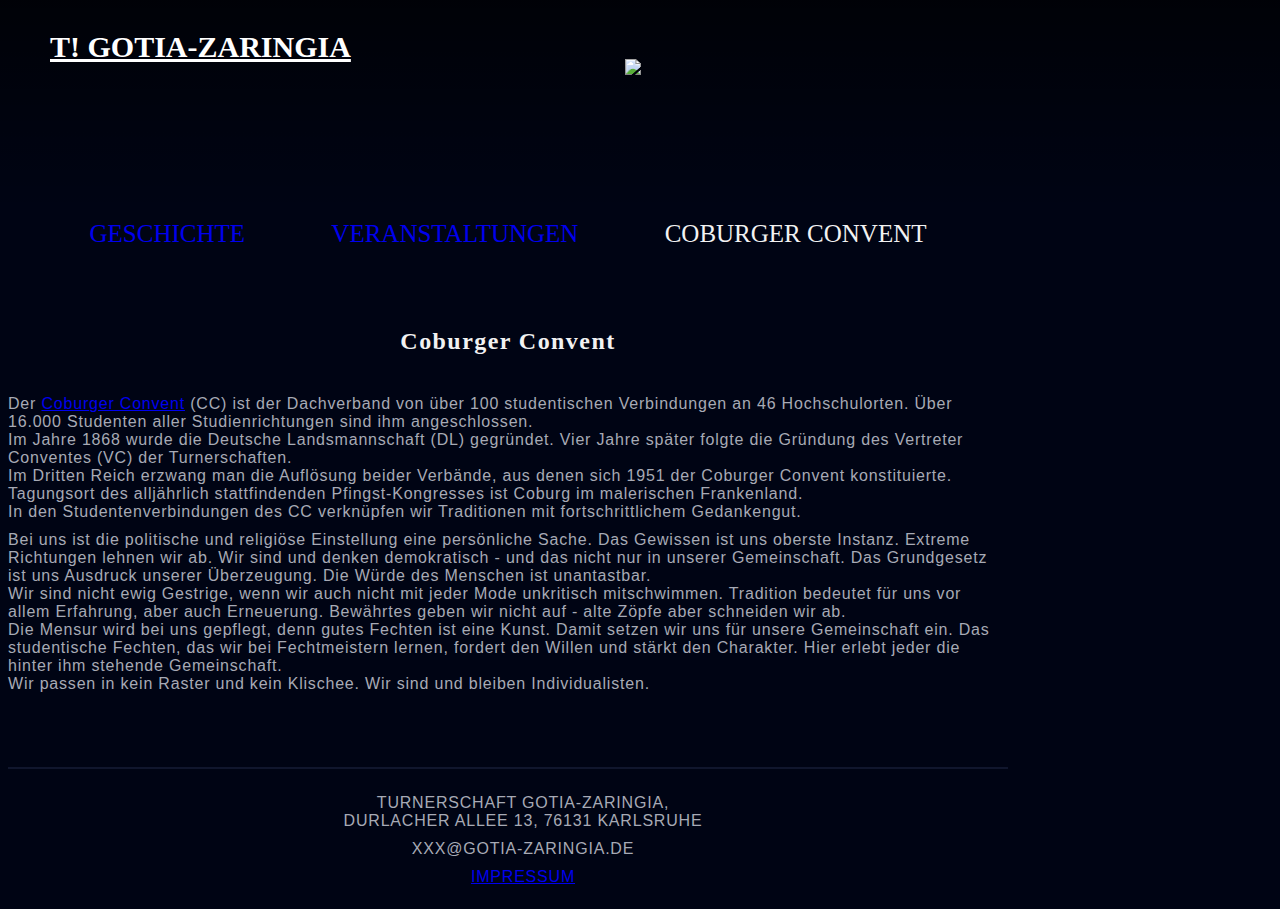
==== commit 07f1086b: "mobile optimization and several fixes (see github issue 04.2020)" ====
--- a/coburg.html
+++ b/coburg.html
@@ -81,9 +81,9 @@
 		</header>
 		<!-- BEGIN INHALT -->
 		<!-- Details -->
-		<div class="container schedule" style="margin-top: 180px;">
-
-			<div class="container schedule">
+		<div class="container schedule">
+
+			<div class="container">
 				<div class="row cover-nav">
 					<ul>
 						<li><a href="geschichte.html">GESCHICHTE</a></li>
@@ -128,7 +128,7 @@
 					</div>
 
 				</div>
-				<img src="media/img/Pfingstkongress-2014.jpg" style="max-width: 950px; display: block; margin-left: auto; margin-right: auto; margin-top: 20px; auto;"alt=""/>
+				<img id="imagecontent" src="media/img/Pfingstkongress-2014.jpg" alt=""/>
 			</div><!-- end about container -->
 
 		</div>
@@ -137,7 +137,7 @@
 				<div class="row">
 					<div class="col-md-6 col-md-offset-3">
 						<p class="lead">
-							Turnerschaft Gotia-Zaringia, Durlacher Allee 13, 76131 Karlsruhe
+							Turnerschaft Gotia-Zaringia, <br>Durlacher Allee 13, 76131 Karlsruhe
 						</p>
 						<p class="lead">
 							<style>
--- a/css/basic.css
+++ b/css/basic.css
@@ -48,7 +48,7 @@
 
 .cover {
   text-align: center;
-  color: #FFFFFF;
+  //color: #FFFFFF;
   position: absolute;
   top:50%;
   margin-right: -50%;
@@ -64,7 +64,7 @@
   letter-spacing: .025em;
   padding-bottom: 5px;
   margin-top: 5px;
-  text-shadow: 0px 0px 50px #000;
+  //text-shadow: 0px 0px 50px #000;
 }
 
 .cover-nav ul {
@@ -163,6 +163,16 @@
   margin-top: -5px;
 }
 
+#front {
+  width: inherit;
+  margin-top: -30%;
+}
+
+#imagecontent {
+  max-width: 100vh; 
+  margin-top: 20px;
+}
+
 @media (max-width: 1200px) {
   .nav-wappen {
     display: none;
@@ -212,7 +222,7 @@
   font-size: 20px;
   padding-top: 50px;
   letter-spacing: 0.025em;
-  text-shadow: 0px 0px 20px #000;
+  //text-shadow: 0px 0px 20px #000;
 }
 
 
@@ -251,6 +261,9 @@
 .container {
   width: 100%;
 }
+.container.schedule {
+  margin-top: 180px;
+}
 
 #coverSlide .rsOverflow {
   width: 100% !important;
@@ -284,7 +297,9 @@
   margin-right: auto;
   padding-bottom: 0;
   overflow: hidden;
-  padding: 20px;
+  padding: 70px 20px;
+background: rgb(0,0,0);
+background: linear-gradient(180deg, rgba(0,0,0,0) 0%, rgba(0,0,0,0.70) 15%, rgba(0,0,0,0.70) 90%, rgba(0,0,0,0) 100%);
 }
 .infoBlockLeftBlack {
   left: auto;
@@ -313,8 +328,8 @@
   bottom: 12px;
   top: auto;
   border-radius: 2px;
-  z-index: 25; 
-} 
+  z-index: 25;
+}
 .photosBy a {
   color: #000;
 }
@@ -340,7 +355,7 @@
 }
 
 .table > thead > tr:first-child > td {
-    
+
 }
 
 .table > thead > tr > th,
@@ -394,7 +409,7 @@
 
 p.justified{
   text-align: justify;
-}	
+}
 
 .schedule, #about, #nme {
   border-bottom: solid 1px #10162d;
@@ -406,8 +421,8 @@
     min-height: 100%;
     top: 50%;
     left: 50%;
-    transform: translate(-50%, -50%);        
-    -webkit-transform: translate(-50%, -50%); 
+    transform: translate(-50%, -50%);
+    -webkit-transform: translate(-50%, -50%);
     -webkit-transform-style: preserve-3d;
     z-index: 4;
 }
@@ -437,6 +452,28 @@
   background: #000414;
   color: #10162d;
   text-transform: uppercase;
+}
+
+@media (max-width: 1024px) {
+  video {
+    display: none;
+  }
+
+  .bg img {
+    visibility: visible;
+  }
+  
+  .cover-nav li{
+    padding: 0px 40px;
+  }
+
+  .navbar {
+    min-height: 0px;
+  }
+    
+  .container.schedule {
+    margin-top: 100px;
+  }
 }
 
 @media (max-width: 768px) {
@@ -452,33 +489,42 @@
     padding: 20px 20px !important;
   }
 
-
   #coverSlide {
-    height: 1136px;
+    height: 1063px;
   }
 
   #rushSlide {
-    height: 1136px;
-  }
-}
-
-@media (max-width: 1024px) {
-  video {
-    display: none;
-  }
-
-  .bg img {
-    visibility: visible;
-  }
-}
-
+    height: 1063px;
+  }
+
+  .cover-nav li {
+    padding: 20px 15px;
+    display: inline-block;
+  }
+
+  .schedule h2 {
+    margin-top: 0;
+  }
+
+  .profilbild {
+    max-width: 100%;
+    margin:0px;
+  }
+
+  .container.schedule {
+    margin-top: 80px;
+  }
+
+  #front {
+    margin-top: 0px;
+  }
+}
 
 @media (max-width: 480px) {
   table {
     font-size: 12px;
   }
 
-
   #coverSlide {
     height: 520px;
   }
@@ -503,33 +549,41 @@
     font-size: 10px;
   }
 
-  .cover-nav li {
-  padding: 40px 10px;
-  display: inline-block;
-  }
-
   .cover {
     top: 275px;
-margin: auto;
-}
-
-.work {
-  top: 450px;
-margin: auto;
-}
-}
-
-
-
-
-/*Bios
+  margin: auto;
+  }
+
+  .work {
+    top: 450px;
+    margin: auto;
+  }
+
+  .cover-nav ul {
+    font-size: 15px;
+  }
+
+  .cover-nav li {
+    padding: 20px 5px;
+    display: inline-block;
+  }
+
+  #imagecontent {
+    max-width: 300px;
+  }
+}
+
+
+
+
+/*Bios*/
 .FixedHeightContainer
 {
   /*float:left;*/
-  align: center;
+  text-align: center;
   height: 630px;
-  width:100%; 
-  padding:10px; 
+  width:100%;
+  padding:10px;
   background:#333;
 }
 
@@ -542,11 +596,11 @@
   height:570px;
   overflow:auto;
   background:black; /*#252525;*/
-  
+
 }
 
 /*.row .Empty {
-  height:50px 
+  height:50px
 }*/
 
 .Written-Bio{
@@ -559,21 +613,21 @@
 }
 
 h3 .Name .NOmargin{
-  padding: 0px; 
+  padding: 0px;
   margin-top: 0px;
   margin-bottom: 0px;
 }
-h3 span { 
-   position: absolute; 
-   top: 55%; 
-   left: 0; 
-   width: 100%; 
-   color: white; 
-   font: bold 24px/45px Helvetica, Sans-Serif; 
-   letter-spacing: -1px;  
+h3 span {
+   position: absolute;
+   top: 55%;
+   left: 0;
+   width: 100%;
+   color: white;
+   font: bold 24px/45px Helvetica, Sans-Serif;
+   letter-spacing: -1px;
    background: rgb(0, 0, 0); /* fallback color */
    background: rgba(0, 0, 0, 0.7);
-   padding: 0px 0px 0px 15px; 
+   padding: 0px 0px 0px 15px;
   margin: 0px;
 }
 
@@ -598,7 +652,6 @@
 color: #D0CECE;
 position: absolute;
 width: 100%;
-
 
 z-index: 500;
 bottom: 0;
@@ -623,8 +676,6 @@
   padding-left: 8ex;
 }
 
-
-
 .close {
   position: absolute;
   z-index: 1000;
@@ -632,8 +683,8 @@
   right: 0px;
   top:0px;
   padding: 1ex;
- 
-  background-color: white;  
+
+  background-color: white;
 }
 
 .pannel{
@@ -679,7 +730,7 @@
 }
 
 .application {
-  
+
   text-align: center;
 }
 
@@ -714,14 +765,6 @@
 
 .nav-tabs {
 text-align:center;
-}
-
-.profilbild {
-	display: block;
-	max-width: 70%;
-	margin-top: 20px;
-	margin-left: auto;
-    margin-right: auto;
 }
 /* Anzeige der Baupläne*/
 .og {
@@ -745,4 +788,4 @@
 	height: 600px;
 	width: 350px;
 	background: url('/media/img/OG3.png') top left no-repeat;
-}+}
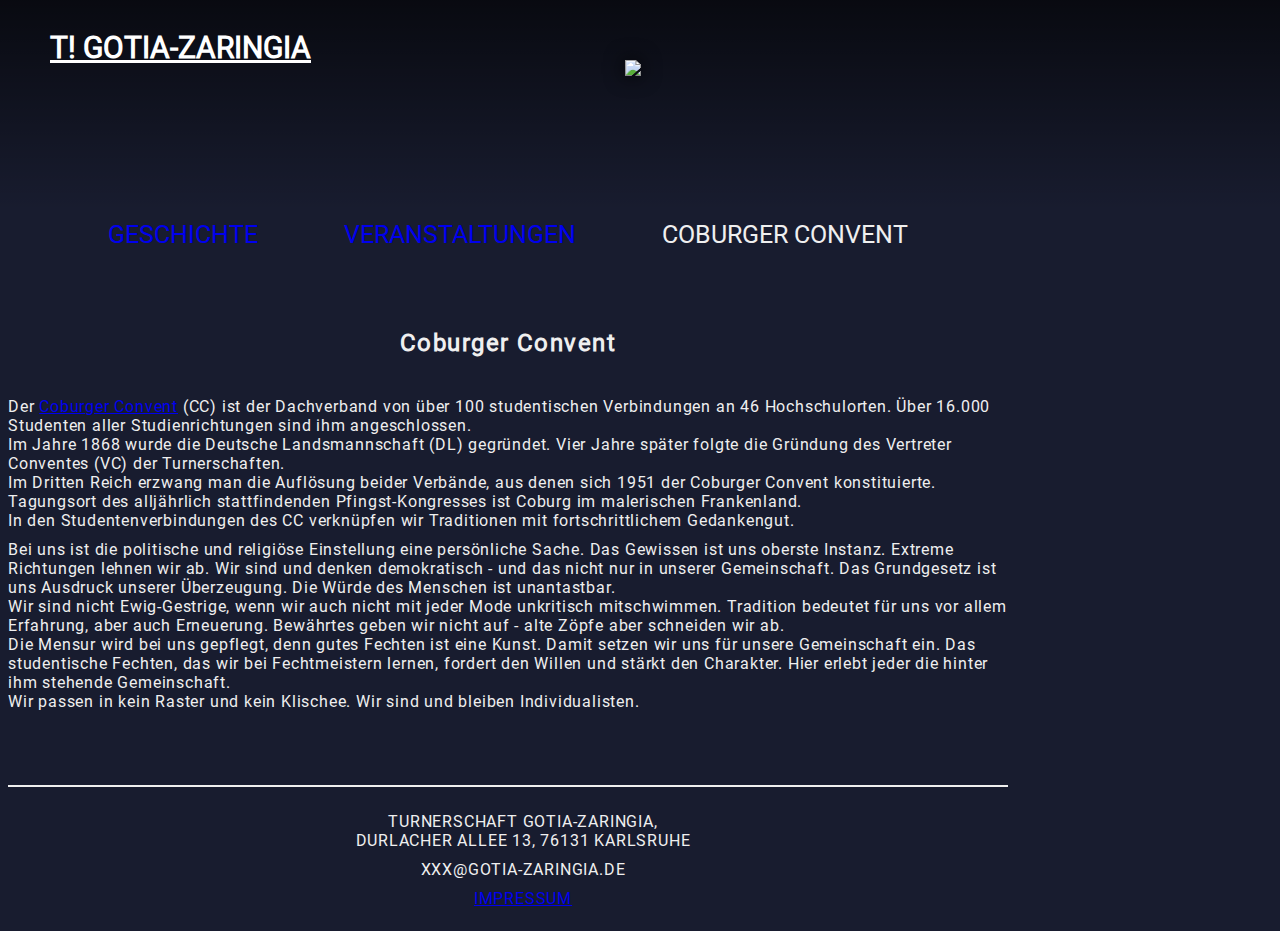
==== commit 47f4c8a6: "Merge pull request #20 from mrbutcher93/master" ====
--- a/coburg.html
+++ b/coburg.html
@@ -88,7 +88,7 @@
 					<ul>
 						<li><a href="geschichte.html">GESCHICHTE</a></li>
 						<li><a href="kalender.html">VERANSTALTUNGEN</a></li>
-						<li><a style="color: #f2f2f2" href="coburg.html">COBURGER CONVENT</a></li>
+						<li><a style="color: #efefef" href="coburg.html">COBURGER CONVENT</a></li>
 					</ul>
 				</div>
 			</div>
@@ -118,7 +118,7 @@
 							<p class="lead">
 								Bei uns ist die politische und religiöse Einstellung eine persönliche Sache. Das Gewissen ist uns oberste Instanz. Extreme Richtungen lehnen wir ab. Wir sind und denken demokratisch - und das nicht nur in unserer Gemeinschaft. Das Grundgesetz ist uns Ausdruck unserer Überzeugung. Die Würde des Menschen ist unantastbar.<br>
 
-								Wir sind nicht ewig Gestrige, wenn wir auch nicht mit jeder Mode unkritisch mitschwimmen. Tradition bedeutet für uns vor allem Erfahrung, aber auch Erneuerung. Bewährtes geben wir nicht auf - alte Zöpfe aber schneiden wir ab.<br>
+								Wir sind nicht Ewig-Gestrige, wenn wir auch nicht mit jeder Mode unkritisch mitschwimmen. Tradition bedeutet für uns vor allem Erfahrung, aber auch Erneuerung. Bewährtes geben wir nicht auf - alte Zöpfe aber schneiden wir ab.<br>
 
 								Die Mensur wird bei uns gepflegt, denn gutes Fechten ist eine Kunst. Damit setzen wir uns für unsere Gemeinschaft ein. Das studentische Fechten, das wir bei Fechtmeistern lernen, fordert den Willen und stärkt den Charakter. Hier erlebt jeder die hinter ihm stehende Gemeinschaft.<br>
 
--- a/css/basic.css
+++ b/css/basic.css
@@ -1,3 +1,16 @@
+/* roboto-regular - latin */
+@font-face {
+  font-family: 'Roboto';
+  font-style: normal;
+  font-weight: 400;
+  src: url('fonts/roboto-v20-latin-regular.eot'); /* IE9 Compat Modes */
+  src: local(''),
+       url('fonts/roboto-v20-latin-regular.eot?#iefix') format('embedded-opentype'), /* IE6-IE8 */
+       url('fonts/roboto-v20-latin-regular.woff2') format('woff2'), /* Super Modern Browsers */
+       url('fonts/roboto-v20-latin-regular.woff') format('woff'), /* Modern Browsers */
+       url('fonts/roboto-v20-latin-regular.ttf') format('truetype'), /* Safari, Android, iOS */
+       url('fonts/roboto-v20-latin-regular.svg#Roboto') format('svg'); /* Legacy iOS */
+}
 @font-face {
   font-family: Neusa;
   src: url(fonts/Neusa-Light.otf);
@@ -36,13 +49,14 @@
 
 #map {
 	text-align: center;
+	border: 0;
 	height: 400px;
 	width: 100%;
 }
 
 body {
   font-size: 16px;
-  background-color: #000414;
+  background-color: #181c2f;
 
 }
 
@@ -58,7 +72,7 @@
 }
 
 h1 {
-  font-family: Neusa;
+  font-family: Roboto;
   font-weight: 600;
   font-size: 55px;
   letter-spacing: .025em;
@@ -68,7 +82,7 @@
 }
 
 .cover-nav ul {
-  font-family: Neusa;
+  font-family: Roboto;
   font-weight: 500;
   font-size: 25px;
   list-style-type: none;
@@ -116,7 +130,7 @@
 }
 
 .nav > li > a {
-  font-family: Neusa;
+  font-family: Roboto;
   font-weight: 500;
   font-size: 20px;
   padding-top: 12px;
@@ -161,15 +175,22 @@
   -webkit-transform: translateX(-50%);
   -moz-transform: translateX(-50%);
   margin-top: -5px;
+  filter: drop-shadow(0px 0px 10px #000000);
 }
 
 #front {
   width: inherit;
-  margin-top: -30%;
+  margin-top: -40%;
+}
+.vignette-radial:after {
+  content: '';
+  position: absolute;
+  top: 0; left: 0; bottom: 0; right: 0;
+  background: radial-gradient(circle, transparent 50%, black 125%);
 }
 
 #imagecontent {
-  max-width: 100vh; 
+  max-width: 100%; 
   margin-top: 20px;
 }
 
@@ -184,7 +205,7 @@
 }
 
 .navbar-default .navbar-brand {
-  font-family: Neusa;
+  font-family: Roboto;
   font-weight: 600;
   font-size: 30px;
   color: #FFFFFF;
@@ -209,7 +230,7 @@
 }
 
 .cover h2 {
-  font-family: Neusa;
+  font-family: Roboto;
   font-weight: 200;
   font-size: 20px;
   margin-bottom: 5px;
@@ -217,7 +238,7 @@
 }
 
 p {
-  font-family: HelveticaLT, sans-serif;
+  font-family: Roboto;
   font-weight: 200;
   font-size: 20px;
   padding-top: 50px;
@@ -299,7 +320,7 @@
   overflow: hidden;
   padding: 70px 20px;
 background: rgb(0,0,0);
-background: linear-gradient(180deg, rgba(0,0,0,0) 0%, rgba(0,0,0,0.70) 15%, rgba(0,0,0,0.70) 90%, rgba(0,0,0,0) 100%);
+background: linear-gradient(180deg, rgba(0,0,0,0) 0%, rgba(0,0,0,0.50) 15%, rgba(0,0,0,0.50) 85%, rgba(0,0,0,0) 100%);
 }
 .infoBlockLeftBlack {
   left: auto;
@@ -335,8 +356,8 @@
 }
 
 table {
-  color: #a7aab5;
-  font-family: HelveticaLT;
+  color: #efefef;
+  font-family: Roboto;
   font-weight: 200;
 }
 
@@ -384,9 +405,9 @@
 }
 
 .schedule h2 {
-  font-family: Neusa;
+  font-family: Roboto;
   font-weight: 600;
-  color: #f2f2f2;
+  color: #efefef;
   text-align: center;
   margin-top: 40px;
   margin-bottom: 30px;
@@ -396,7 +417,7 @@
 p.lead {
   font-size: 100%;
   text-shadow: none !important;
-  color: #a7aab5;
+  color: #efefef;
   padding: 0;
   padding-top: 10px;
   margin: 0;
@@ -412,7 +433,7 @@
 }
 
 .schedule, #about, #nme {
-  border-bottom: solid 1px #10162d;
+  border-bottom: solid 1px #efefef;
 }
 
 video {
@@ -442,14 +463,14 @@
 
 
 span.bold {
-  font-family: Helvetica;
+  font-family: Roboto;
   font-weight: 600;
 }
 
 footer {
   padding: 15px;
   text-align: center;
-  background: #000414;
+  background: #181c2f;
   color: #10162d;
   text-transform: uppercase;
 }
@@ -623,7 +644,7 @@
    left: 0;
    width: 100%;
    color: white;
-   font: bold 24px/45px Helvetica, Sans-Serif;
+   font: bold 24px/45px Roboto;
    letter-spacing: -1px;
    background: rgb(0, 0, 0); /* fallback color */
    background: rgba(0, 0, 0, 0.7);
@@ -760,7 +781,7 @@
 
 .tab-content>.active {
  display:block;
- color: #a7aab5;
+ color: #efefef;
 }
 
 .nav-tabs {
